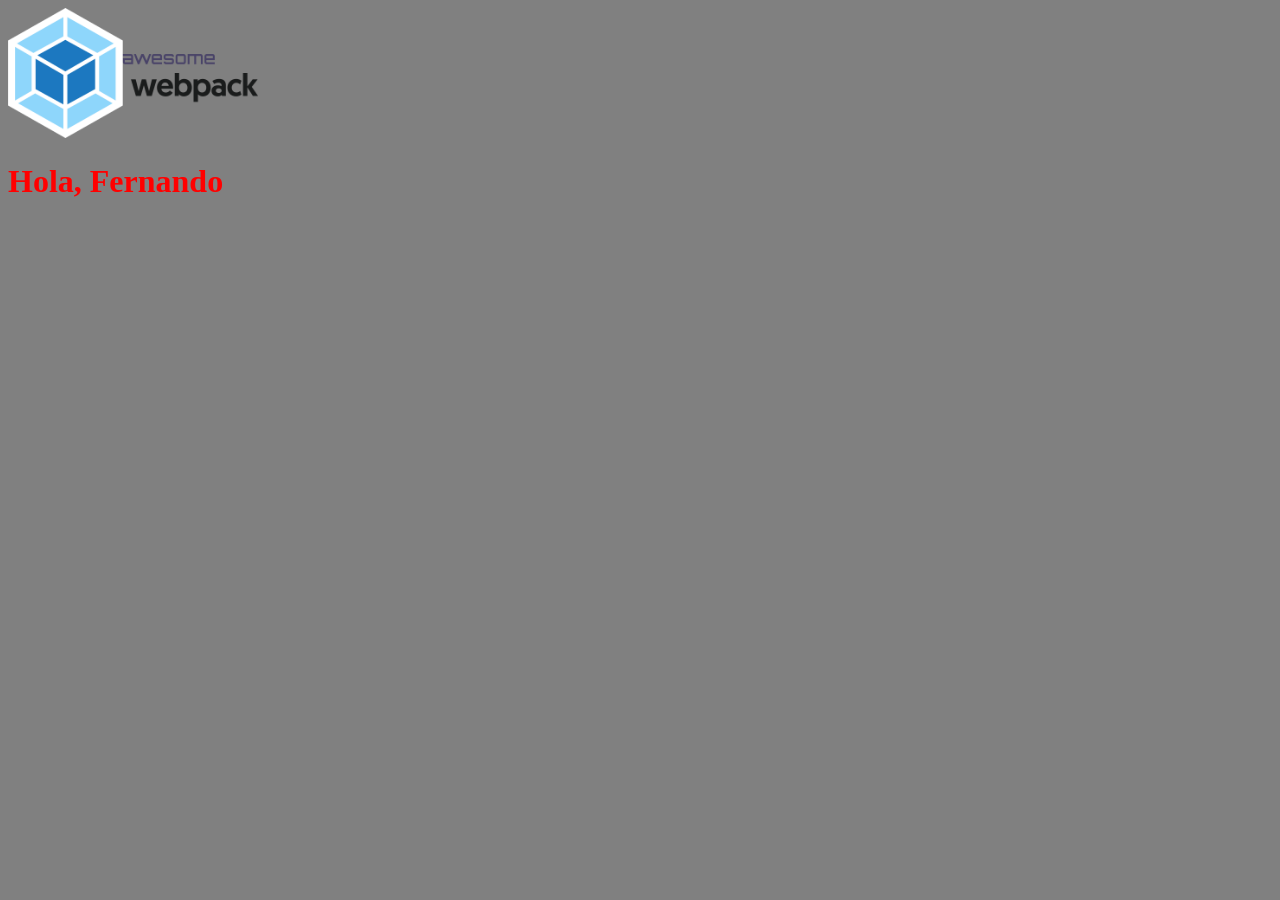
==== docs/index.html @ f56596e0 "Primer commit" ====
<!DOCTYPE html>
<html lang="en">
<head>
    <meta charset="UTF-8">
    <meta name="viewport" content="width=device-width, initial-scale=1.0">
    <meta http-equiv="X-UA-Compatible" content="ie=edge">
    <title>Webpack</title>
<link href="main.c9be7f6706a28700d217.css" rel="stylesheet"></head>
<body>

    <img src="assets/webpack-sprite.png" alt="Webpack logo" width="250px">

    <!-- Este es un comentario en HTML -->
    <!-- Este es un comentario en HTML -->
    <!-- Este es un comentario en HTML -->
    <!-- Este es un comentario en HTML -->
    <!-- Este es un comentario en HTML -->
    <!-- Este es un comentario en HTML -->
    <!-- Este es un comentario en HTML -->
    
<script type="text/javascript" src="main.0d7cfbbe34c458d9ccea.js"></script></body>
</html>
---- docs/main.c9be7f6706a28700d217.css ----
body,html{background-color:grey}
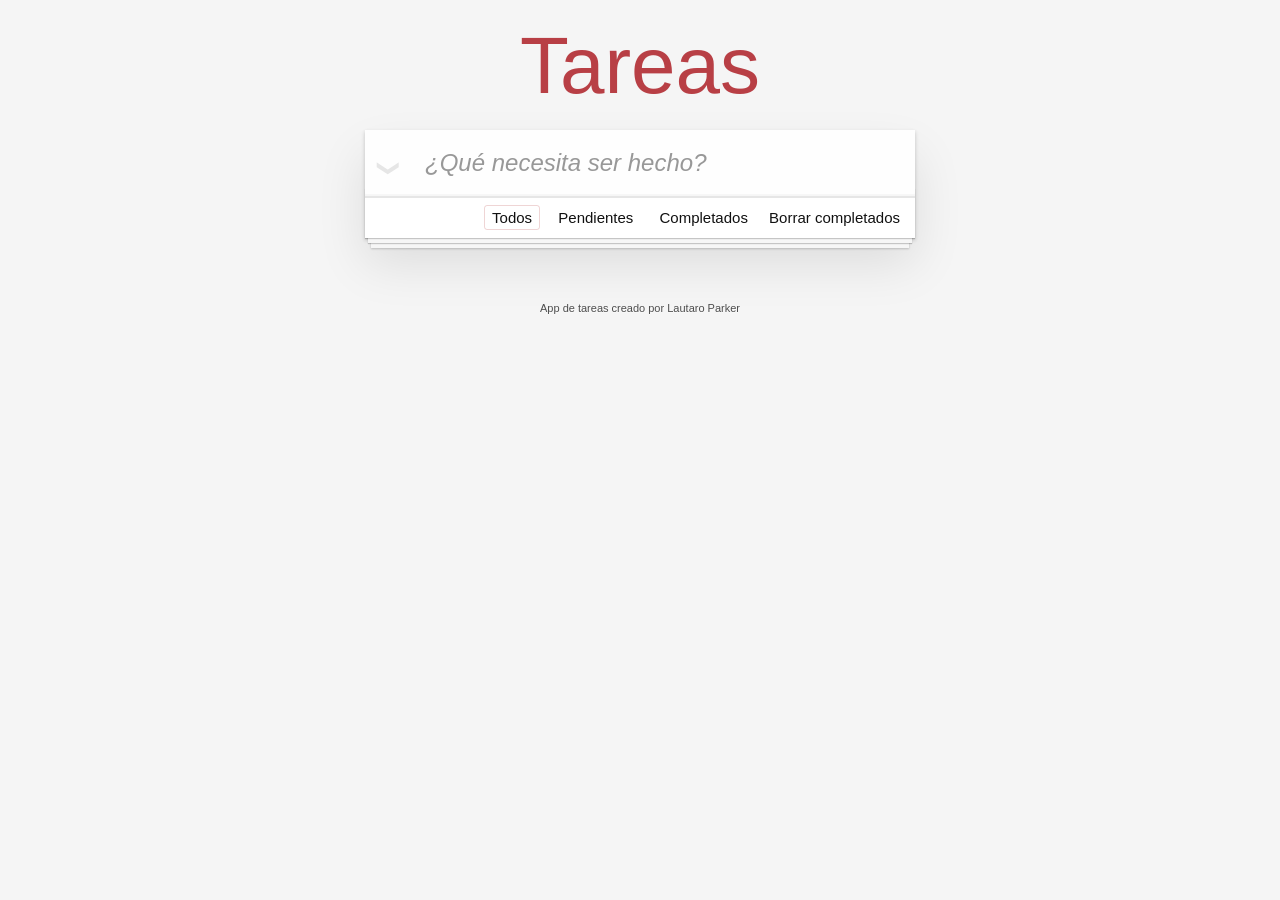
==== commit 5c40c6bc: "DOCS creado" ====
--- a/docs/index.html
+++ b/docs/index.html
@@ -1,22 +1,67 @@
-<!DOCTYPE html>
+<!doctype html>
 <html lang="en">
-<head>
-    <meta charset="UTF-8">
-    <meta name="viewport" content="width=device-width, initial-scale=1.0">
-    <meta http-equiv="X-UA-Compatible" content="ie=edge">
-    <title>Webpack</title>
-<link href="main.c9be7f6706a28700d217.css" rel="stylesheet"></head>
-<body>
+	<head>
+		<meta charset="utf-8">
+		<meta name="viewport" content="width=device-width, initial-scale=1">
+		<link rel="icon" href="assets/logo.ico">
+		<title>Template • TodoMVC</title>
+	<link href="main.e97b0486bcaae24e2e40.css" rel="stylesheet"></head>
+	<body>
+		<section class="todoapp">
+			<header class="header">
+				<h1>Tareas</h1>
+				<input class="new-todo" placeholder="¿Qué necesita ser hecho?" autofocus>
+			</header>
+			<!-- Esta sección debe estar oculta por defecto y mostrarse cuando hay todos -->
+			<section class="main">
+				<input id="toggle-all" class="toggle-all" type="checkbox">
+				<label for="toggle-all">Mark all as complete</label>
+				<ul class="todo-list">
+					<!-- Estos están aquí solo para mostrar la estructura de los elementos de la lista. -->
+					<!-- Los elementos de la lista deben tener la clase "edición" cuando se editan y "completados" cuando se marcan como completados. -->
+					<!-- <li class="completed" data-id="abc">
+						<div class="view">
+							<input class="toggle" type="checkbox" checked>
+							<label>Probar JavaScript</label>
+							<button class="destroy"></button>
+						</div>
+						<input class="edit" value="Create a TodoMVC template">
+					</li> -->
+					<!-- <li>
+						<div class="view">
+							<input class="toggle" type="checkbox">
+							<label>Comprar un unicornio</label>
+							<button class="destroy"></button>
+						</div>
+						<input class="edit" value="Rule the web">
+					</li> -->
+				</ul>
+			</section>
+			<!-- Este pie de página debería estar oculto por defecto y mostrarse cuando hay todos -->
+			<footer class="footer">
+				<!-- Esto debería ser "0 elementos restantes" por defecto -->
+				<!--<span class="todo-count"><strong>0</strong> pendiente(s)</span>-->
+				<ul class="filters">
+					<li>
+						<a class="selected filtro" href="#/">Todos</a>
+					</li>
+					<li>
+						<a class="filtro" href="#/active">Pendientes</a>
+					</li>
+					<li>
+						<a class="filtro" href="#/completed">Completados</a>
+					</li>
+				</ul>
+				<!-- Oculto si no quedan elementos completados  ↓ -->
+				<button class="clear-completed">Borrar completados</button>
+			</footer>
+		</section>
+		<footer class="info">
 
-    <img src="assets/webpack-sprite.png" alt="Webpack logo" width="250px">
-
-    <!-- Este es un comentario en HTML -->
-    <!-- Este es un comentario en HTML -->
-    <!-- Este es un comentario en HTML -->
-    <!-- Este es un comentario en HTML -->
-    <!-- Este es un comentario en HTML -->
-    <!-- Este es un comentario en HTML -->
-    <!-- Este es un comentario en HTML -->
-    
-<script type="text/javascript" src="main.0d7cfbbe34c458d9ccea.js"></script></body>
-</html>+			<p>App de tareas creado por <a href="https://www.instagram.com/lautaro_parker/">Lautaro Parker</a></p>
+			
+		</footer>
+        
+        
+	<script type="text/javascript" src="main.2e0f34cd013a975d4533.js"></script></body>
+</html>
--- a/docs/main.e97b0486bcaae24e2e40.css
+++ b/docs/main.e97b0486bcaae24e2e40.css
@@ -0,0 +1 @@
+body,button,html{margin:0;padding:0}button{border:0;background:none;font-size:100%;vertical-align:baseline;font-family:inherit;font-weight:inherit;color:inherit;-webkit-appearance:none;appearance:none;-webkit-font-smoothing:antialiased}body,button{-moz-osx-font-smoothing:grayscale}body{font:14px Helvetica Neue,Helvetica,Arial,sans-serif;line-height:1.4em;background:#f5f5f5;color:#111;min-width:230px;max-width:550px;margin:0 auto;-webkit-font-smoothing:antialiased;font-weight:300}:focus{outline:0}.hidden{display:none}.todoapp{background:#fff;margin:130px 0 40px;position:relative;box-shadow:0 2px 4px 0 rgba(0,0,0,.2),0 25px 50px 0 rgba(0,0,0,.1)}.todoapp input::-webkit-input-placeholder{font-style:italic;font-weight:300;color:rgba(0,0,0,.4)}.todoapp input::-moz-placeholder{font-style:italic;font-weight:300;color:rgba(0,0,0,.4)}.todoapp input::input-placeholder{font-style:italic;font-weight:300;color:rgba(0,0,0,.4)}.todoapp h1{position:absolute;top:-140px;width:100%;font-size:80px;font-weight:200;text-align:center;color:#b83f45;-webkit-text-rendering:optimizeLegibility;-moz-text-rendering:optimizeLegibility;text-rendering:optimizeLegibility}.edit,.new-todo{position:relative;margin:0;width:100%;font-size:24px;font-family:inherit;font-weight:inherit;line-height:1.4em;color:inherit;padding:6px;border:1px solid #999;box-shadow:inset 0 -1px 5px 0 rgba(0,0,0,.2);box-sizing:border-box;-webkit-font-smoothing:antialiased;-moz-osx-font-smoothing:grayscale}.new-todo{padding:16px 16px 16px 60px;border:none;background:rgba(0,0,0,.003);box-shadow:inset 0 -2px 1px rgba(0,0,0,.03)}.main{position:relative;z-index:2;border-top:1px solid #e6e6e6}.toggle-all{width:1px;height:1px;border:none;opacity:0;position:absolute;right:100%;bottom:100%}.toggle-all+label{width:60px;height:34px;font-size:0;position:absolute;top:-52px;left:-13px;-webkit-transform:rotate(90deg);transform:rotate(90deg)}.toggle-all+label:before{content:"❯";font-size:22px;color:#e6e6e6;padding:10px 27px}.toggle-all:checked+label:before{color:#737373}.todo-list{margin:0;padding:0;list-style:none}.todo-list li{position:relative;font-size:24px;border-bottom:1px solid #ededed}.todo-list li:last-child{border-bottom:none}.todo-list li.editing{border-bottom:none;padding:0}.todo-list li.editing .edit{display:block;width:calc(100% - 43px);padding:12px 16px;margin:0 0 0 43px}.todo-list li.editing .view{display:none}.todo-list li .toggle{text-align:center;width:40px;height:auto;position:absolute;top:0;bottom:0;margin:auto 0;border:none;-webkit-appearance:none;appearance:none;opacity:0}.todo-list li .toggle+label{background-image:url("data:image/svg+xml;utf8,%3Csvg%20xmlns%3D%22http%3A//www.w3.org/2000/svg%22%20width%3D%2240%22%20height%3D%2240%22%20viewBox%3D%22-10%20-18%20100%20135%22%3E%3Ccircle%20cx%3D%2250%22%20cy%3D%2250%22%20r%3D%2250%22%20fill%3D%22none%22%20stroke%3D%22%23ededed%22%20stroke-width%3D%223%22/%3E%3C/svg%3E");background-repeat:no-repeat;background-position:0}.todo-list li .toggle:checked+label{background-image:url("data:image/svg+xml;utf8,%3Csvg%20xmlns%3D%22http%3A//www.w3.org/2000/svg%22%20width%3D%2240%22%20height%3D%2240%22%20viewBox%3D%22-10%20-18%20100%20135%22%3E%3Ccircle%20cx%3D%2250%22%20cy%3D%2250%22%20r%3D%2250%22%20fill%3D%22none%22%20stroke%3D%22%23bddad5%22%20stroke-width%3D%223%22/%3E%3Cpath%20fill%3D%22%235dc2af%22%20d%3D%22M72%2025L42%2071%2027%2056l-4%204%2020%2020%2034-52z%22/%3E%3C/svg%3E")}.todo-list li label{word-break:break-all;padding:15px 15px 15px 60px;display:block;line-height:1.2;transition:color .4s;font-weight:400;color:#4d4d4d}.todo-list li.completed label{color:#cdcdcd;text-decoration:line-through}.todo-list li .destroy{display:none;position:absolute;top:0;right:10px;bottom:0;width:40px;height:40px;font-size:30px;color:#cc9a9a;margin:auto 0 11px;transition:color .2s ease-out}.todo-list li .destroy:hover{color:#af5b5e}.todo-list li .destroy:after{content:"×"}.todo-list li:hover .destroy{display:block}.todo-list li .edit{display:none}.todo-list li.editing:last-child{margin-bottom:-1px}.footer{padding:10px 15px;height:20px;text-align:center;font-size:15px;border-top:1px solid #e6e6e6}.footer:before{content:"";position:absolute;right:0;bottom:0;left:0;height:50px;overflow:hidden;box-shadow:0 1px 1px rgba(0,0,0,.2),0 8px 0 -3px #f6f6f6,0 9px 1px -3px rgba(0,0,0,.2),0 16px 0 -6px #f6f6f6,0 17px 2px -6px rgba(0,0,0,.2)}.todo-count{float:left;text-align:left}.todo-count strong{font-weight:300}.filters{margin:0;padding:0;list-style:none;position:absolute;right:40px;left:0}.filters li{display:inline}.filters li a{color:inherit;margin:3px;padding:3px 7px;text-decoration:none;border:1px solid transparent;border-radius:3px}.filters li a:hover{border-color:rgba(175,47,47,.1)}.filters li a.selected{border-color:rgba(175,47,47,.2)}.clear-completed,html .clear-completed:active{float:right;position:relative;line-height:20px;text-decoration:none;cursor:pointer}.clear-completed:hover{text-decoration:underline}.info{margin:65px auto 0;color:#4d4d4d;font-size:11px;text-shadow:0 1px 0 hsla(0,0%,100%,.5);text-align:center}.info p{line-height:1}.info a{color:inherit;text-decoration:none;font-weight:400}.info a:hover{text-decoration:underline}@media screen and (-webkit-min-device-pixel-ratio:0){.todo-list li .toggle,.toggle-all{background:none}.todo-list li .toggle{height:40px}}@media (max-width:430px){.footer{height:50px}.filters{bottom:10px}}hr{margin:20px 0;border:0;border-top:1px dashed #c5c5c5;border-bottom:1px dashed #f7f7f7}.learn a{font-weight:400;text-decoration:none;color:#b83f45}.learn a:hover{text-decoration:underline;color:#787e7e}.learn h3,.learn h4,.learn h5{margin:10px 0;font-weight:500;line-height:1.2;color:#000}.learn h3{font-size:24px}.learn h4{font-size:18px}.learn h5{margin-bottom:0;font-size:14px}.learn ul{padding:0;margin:0 0 30px 25px}.learn li{line-height:20px}.learn p{font-size:15px;font-weight:300;line-height:1.3;margin-top:0;margin-bottom:0}#issue-count{display:none}.quote{border:none;margin:20px 0 60px}.quote p{font-style:italic}.quote p:before{content:"“";top:-20px;left:3px}.quote p:after,.quote p:before{font-size:50px;opacity:.15;position:absolute}.quote p:after{content:"”";bottom:-42px;right:3px}.quote footer{position:absolute;bottom:-40px;right:0}.quote footer img{border-radius:3px}.quote footer a{margin-left:5px;vertical-align:middle}.speech-bubble{position:relative;padding:10px;background:rgba(0,0,0,.04);border-radius:5px}.speech-bubble:after{content:"";position:absolute;top:100%;right:30px;border:13px solid transparent;border-top-color:rgba(0,0,0,.04)}.learn-bar>.learn{position:absolute;width:272px;top:8px;left:-300px;padding:10px;border-radius:5px;background-color:hsla(0,0%,100%,.6);transition-property:left;transition-duration:.5s}@media (min-width:899px){.learn-bar{width:auto;padding-left:300px}.learn-bar>.learn{left:8px}}
